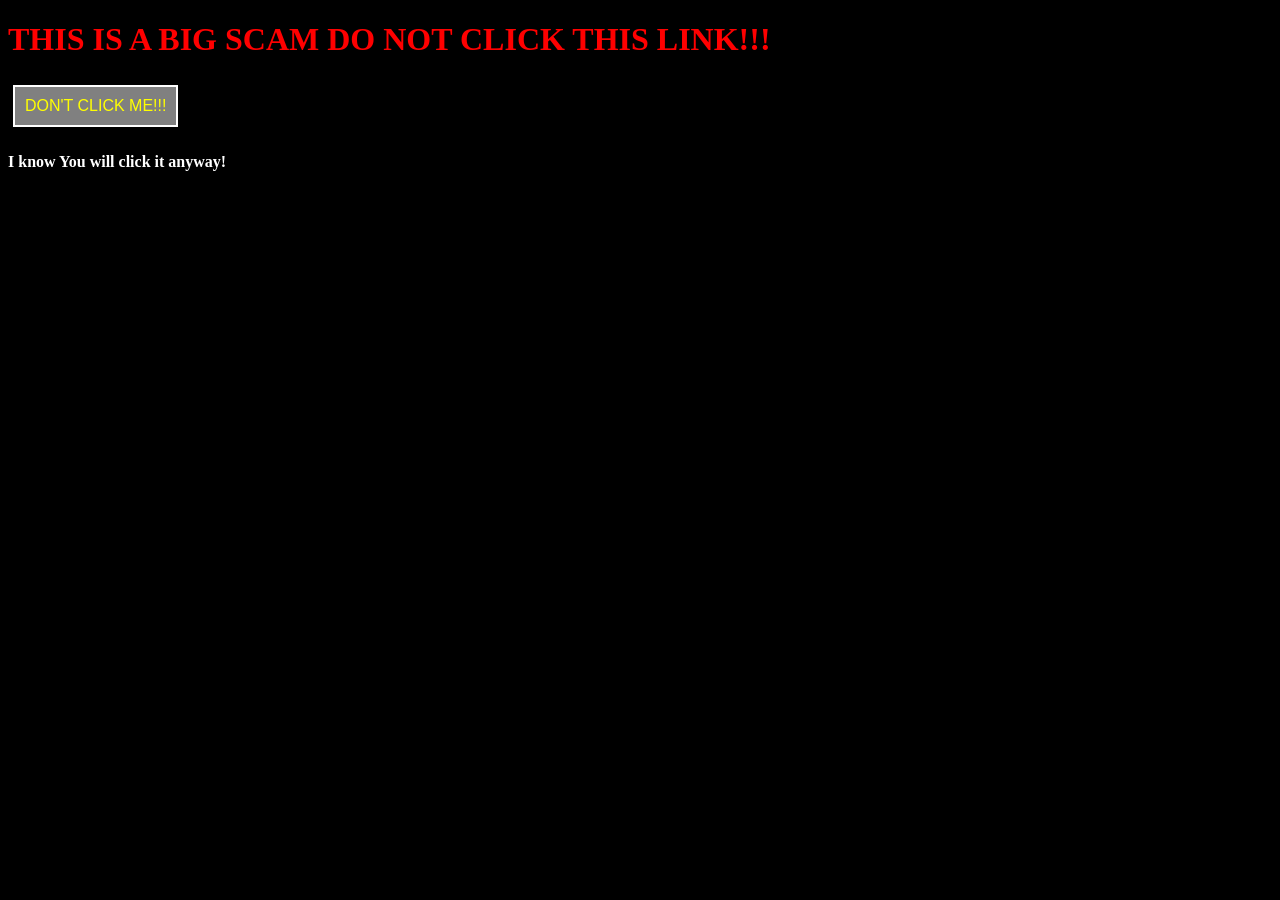
==== index.html @ e815bd77 "Add index.html with warning message and button" ====
<!DOCTYPE html>
<html>
  <header>
    <style>
      h1 { color:red;
      text-align: left;}
      h4 {color: white;
      text-align: left;}
      body { background-color: black; }
      button { padding: 10px;
            margin: 5px;
            font-size: 16px;
            color:yellow;
            background-color: grey;
            border-style: solid;
            border-color:white;}
      }
    </style>
    <h1>THIS IS A BIG SCAM DO NOT CLICK THIS LINK!!!</h1>
  </header>
  <nav>
    <button href="unsafesite.com">DON'T CLICK ME!!!</button>
    <h4>I know You will click it anyway!</h4>
  </nav>
</html>
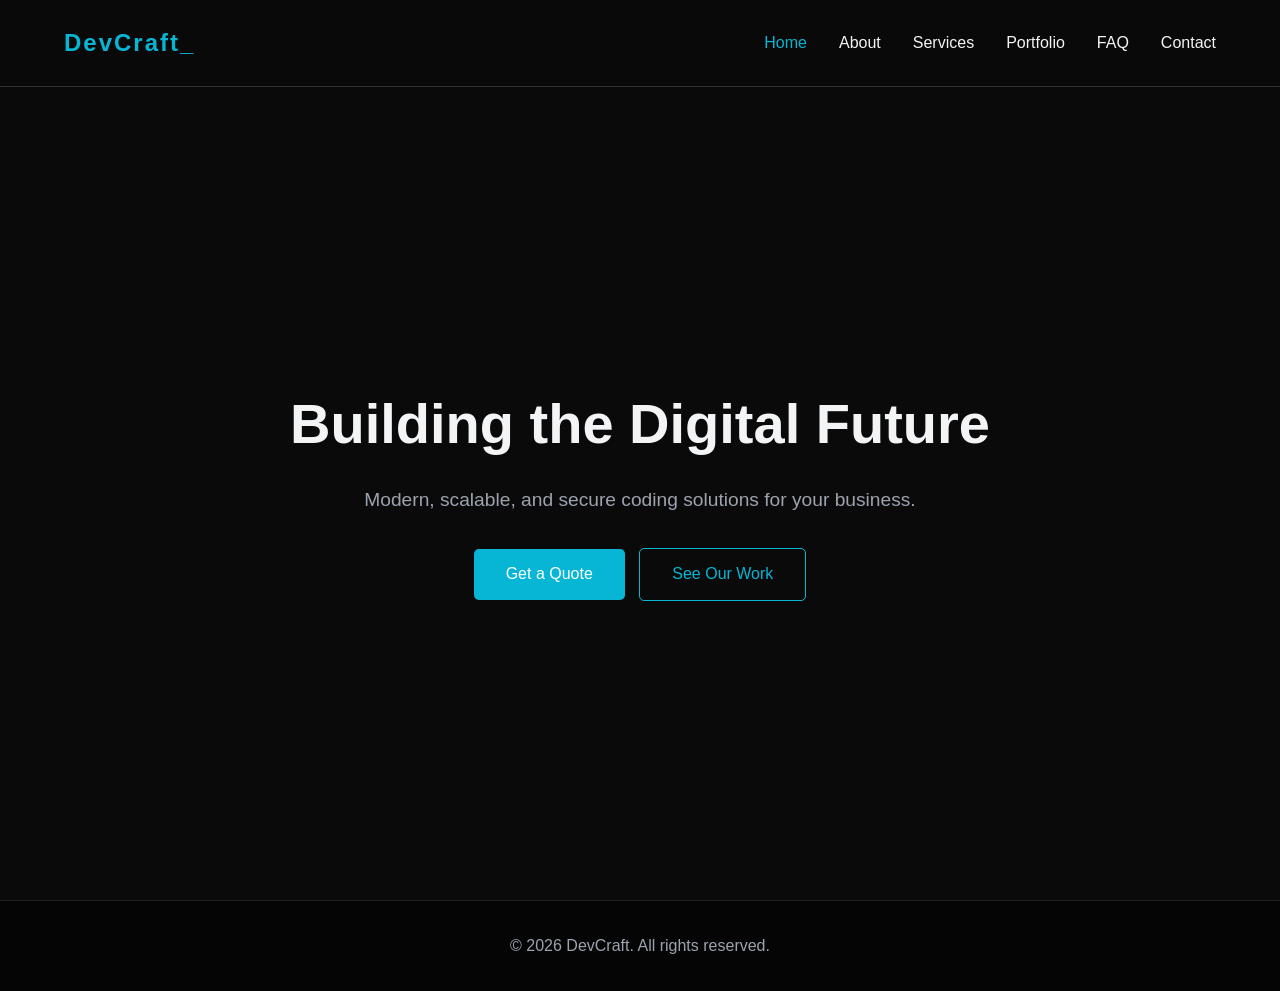
==== commit d34dba3d: "Revamp index.html with modern layout and metadata Updated the HTML structure to include metadata, na" ====
--- a/index.html
+++ b/index.html
@@ -1,25 +1,39 @@
 <!DOCTYPE html>
-<html>
-  <header>
-    <style>
-      h1 { color:red;
-      text-align: left;}
-      h4 {color: white;
-      text-align: left;}
-      body { background-color: black; }
-      button { padding: 10px;
-            margin: 5px;
-            font-size: 16px;
-            color:yellow;
-            background-color: grey;
-            border-style: solid;
-            border-color:white;}
-      }
-    </style>
-    <h1>THIS IS A BIG SCAM DO NOT CLICK THIS LINK!!!</h1>
-  </header>
-  <nav>
-    <button href="unsafesite.com">DON'T CLICK ME!!!</button>
-    <h4>I know You will click it anyway!</h4>
-  </nav>
+<html lang="en">
+<head>
+    <meta charset="UTF-8">
+    <meta name="viewport" content="width=device-width, initial-scale=1.0">
+    <meta name="description" content="DevCraft - Modern coding, web development, and app solutions for your business.">
+    <title>DevCraft | Coding Services</title>
+    <link rel="stylesheet" href="style.css">
+</head>
+<body>
+
+    <nav id="navbar">
+        <div class="logo"><a href="index.html">DevCraft_</a></div>
+        <ul class="nav-links">
+            <li><a href="index.html">Home</a></li>
+            <li><a href="about.html">About</a></li>
+            <li><a href="services.html">Services</a></li>
+            <li><a href="portfolio.html">Portfolio</a></li>
+            <li><a href="faq.html">FAQ</a></li>
+            <li><a href="contact.html">Contact</a></li>
+        </ul>
+        <div class="burger">
+            <div class="line1"></div><div class="line2"></div><div class="line3"></div>
+        </div>
+    </nav>
+
+    <div style="height: calc(100vh - 80px); display: flex; align-items: center; justify-content: center; text-align: center; padding: 2rem;">
+        <div>
+            <h1 style="font-size: 3.5rem; margin-bottom: 1rem;">Building the Digital Future</h1>
+            <p style="font-size: 1.2rem; color: var(--text-muted); margin-bottom: 2rem;">Modern, scalable, and secure coding solutions for your business.</p>
+            <a href="contact.html" class="btn">Get a Quote</a>
+            <a href="portfolio.html" class="btn" style="background: transparent; border: 1px solid var(--accent); color: var(--accent); margin-left: 10px;">See Our Work</a>
+        </div>
+    </div>
+
+    <footer><p>&copy; 2026 DevCraft. All rights reserved.</p></footer>
+    <script src="script.js"></script>
+</body>
 </html>
--- a/style.css
+++ b/style.css
@@ -0,0 +1,144 @@
+/* Base Variables & Reset */
+:root {
+    --bg-dark: #0a0a0a;
+    --bg-card: #171717;
+    --text-main: #f3f4f6;
+    --text-muted: #9ca3af;
+    --accent: #06b6d4; /* Cyan */
+    --accent-hover: #0891b2;
+}
+
+* {
+    margin: 0;
+    padding: 0;
+    box-sizing: border-box;
+    font-family: 'Inter', 'Segoe UI', sans-serif;
+}
+
+body {
+    background-color: var(--bg-dark);
+    color: var(--text-main);
+    line-height: 1.6;
+    padding-top: 80px; /* Space for fixed navbar */
+    display: flex;
+    flex-direction: column;
+    min-height: 100vh;
+}
+
+h1, h2, h3 { margin-bottom: 1rem; font-weight: 600; }
+h2 { font-size: 2.5rem; text-align: center; margin-bottom: 3rem; color: var(--accent); }
+
+.container { max-width: 1100px; margin: 0 auto; padding: 4rem 2rem; flex: 1; }
+
+/* Navigation */
+#navbar {
+    display: flex;
+    justify-content: space-between;
+    align-items: center;
+    padding: 1.5rem 5%;
+    background-color: rgba(10, 10, 10, 0.95);
+    backdrop-filter: blur(10px);
+    position: fixed;
+    width: 100%;
+    top: 0;
+    z-index: 1000;
+    border-bottom: 1px solid #333;
+}
+
+.logo a {
+    font-size: 1.5rem;
+    font-weight: bold;
+    color: var(--accent);
+    letter-spacing: 2px;
+    text-decoration: none;
+}
+
+.nav-links { list-style: none; display: flex; gap: 2rem; }
+.nav-links a {
+    color: var(--text-main);
+    text-decoration: none;
+    font-weight: 500;
+    transition: color 0.3s;
+}
+.nav-links a:hover, .nav-links a.active { color: var(--accent); }
+
+/* Mobile Menu */
+.burger { display: none; cursor: pointer; z-index: 1001; }
+.burger div { width: 25px; height: 3px; background-color: var(--text-main); margin: 5px; transition: 0.3s; }
+
+/* Buttons */
+.btn {
+    display: inline-block;
+    padding: 0.8rem 2rem;
+    background-color: var(--accent);
+    color: #fff;
+    text-decoration: none;
+    border: none;
+    border-radius: 5px;
+    font-size: 1rem;
+    cursor: pointer;
+    transition: 0.3s;
+}
+.btn:hover { background-color: var(--accent-hover); }
+
+/* Page Headers (For subpages) */
+.page-header {
+    text-align: center;
+    padding: 4rem 2rem 2rem;
+    background: linear-gradient(180deg, #111 0%, var(--bg-dark) 100%);
+    border-bottom: 1px solid #222;
+}
+
+/* Grids & Cards */
+.grid { display: grid; grid-template-columns: repeat(auto-fit, minmax(300px, 1fr)); gap: 2rem; }
+.card {
+    background-color: var(--bg-card);
+    padding: 2rem;
+    border-radius: 10px;
+    border: 1px solid #333;
+    transition: transform 0.3s, border-color 0.3s;
+}
+.card:hover { transform: translateY(-5px); border-color: var(--accent); }
+.card h3 { color: var(--accent); }
+
+/* FAQ Accordion */
+details {
+    background: var(--bg-card);
+    margin-bottom: 1rem;
+    padding: 1rem;
+    border-radius: 5px;
+    border: 1px solid #333;
+}
+summary {
+    font-weight: bold;
+    cursor: pointer;
+    color: var(--accent);
+    outline: none;
+}
+details p { margin-top: 1rem; color: var(--text-muted); }
+
+/* Forms */
+form { display: flex; flex-direction: column; gap: 1.5rem; max-width: 600px; margin: 0 auto; }
+input, textarea {
+    width: 100%; padding: 1rem; background-color: var(--bg-card);
+    border: 1px solid #333; border-radius: 5px; color: var(--text-main); font-size: 1rem;
+}
+input:focus, textarea:focus { outline: none; border-color: var(--accent); }
+
+/* Footer */
+footer { text-align: center; padding: 2rem; background-color: #050505; color: var(--text-muted); border-top: 1px solid #222; }
+
+/* Responsive */
+@media screen and (max-width: 768px) {
+    body { overflow-x: hidden; }
+    .nav-links {
+        position: fixed; right: -100%; top: 80px; flex-direction: column;
+        background-color: #111; width: 100%; height: calc(100vh - 80px);
+        align-items: center; justify-content: center; transition: right 0.4s ease;
+    }
+    .nav-links.nav-active { right: 0; }
+    .burger { display: block; }
+    .toggle .line1 { transform: rotate(-45deg) translate(-5px, 6px); }
+    .toggle .line2 { opacity: 0; }
+    .toggle .line3 { transform: rotate(45deg) translate(-5px, -6px); }
+}
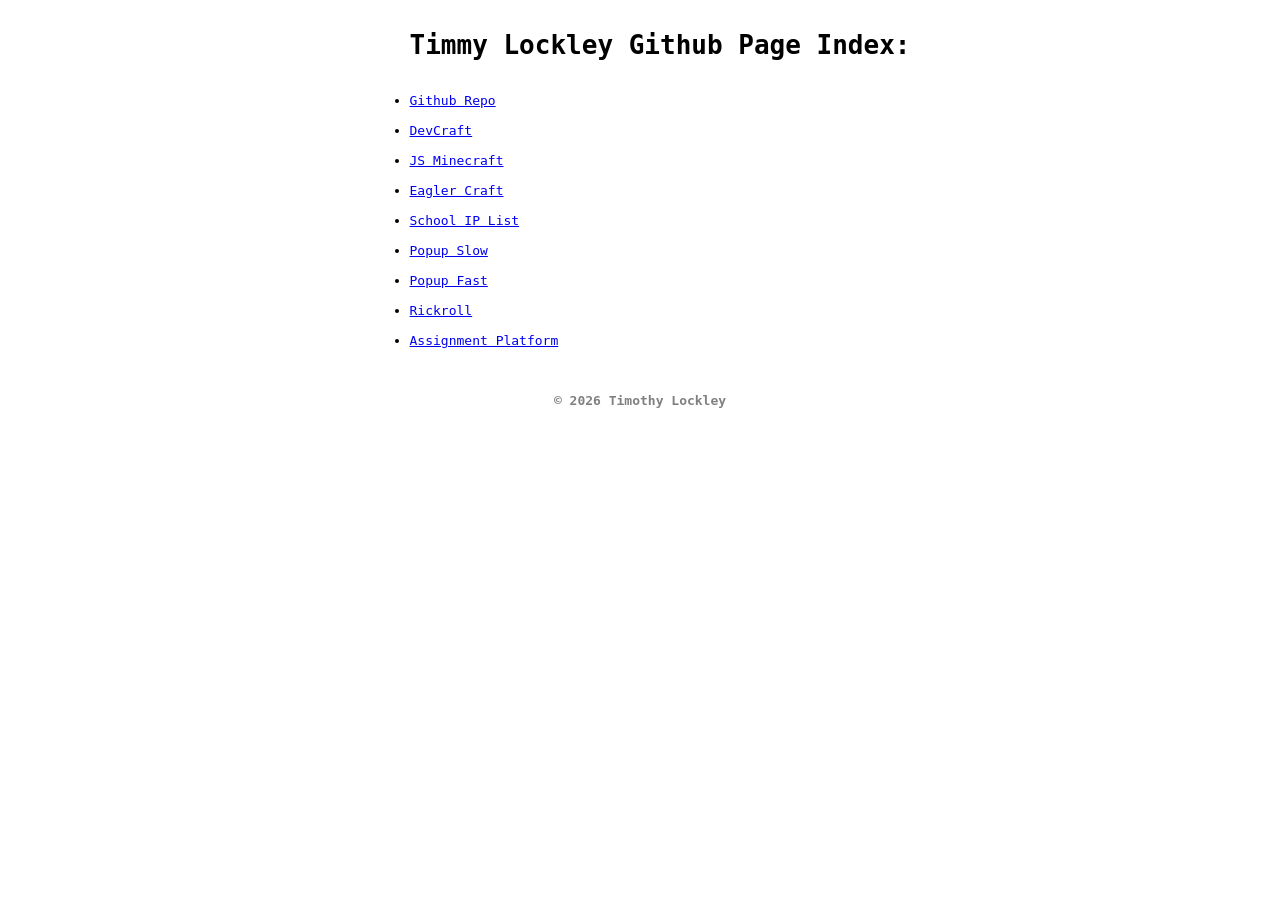
==== commit fd9c483b: "Add initial index.html for GitHub page" ====
--- a/index.html
+++ b/index.html
@@ -2,38 +2,44 @@
 <html lang="en">
 <head>
     <meta charset="UTF-8">
-    <meta name="viewport" content="width=device-width, initial-scale=1.0">
-    <meta name="description" content="DevCraft - Modern coding, web development, and app solutions for your business.">
-    <title>DevCraft | Coding Services</title>
-    <link rel="stylesheet" href="style.css">
-</head>
-<body>
-
-    <nav id="navbar">
-        <div class="logo"><a href="index.html">DevCraft_</a></div>
-        <ul class="nav-links">
-            <li><a href="index.html">Home</a></li>
-            <li><a href="about.html">About</a></li>
-            <li><a href="services.html">Services</a></li>
-            <li><a href="portfolio.html">Portfolio</a></li>
-            <li><a href="faq.html">FAQ</a></li>
-            <li><a href="contact.html">Contact</a></li>
+    <style>
+        body {
+            background-color: white;
+            color: black;
+            font-family: monospace;
+            display: flex;
+            flex-direction: column;
+            align-items: center;
+            justify-content: center;
+            margin: 0;
+            height: 100%;
+        }
+    </style>
+    </head>
+    <body>
+        <ul>
+        <h1>Timmy Lockley Github Page Index:</h1>
+        <br>
+        <li><a href="https://github.com/timmylockley">Github Repo</a></li>
+        <br>
+        <li><a href="home.html">DevCraft</a></li>
+        <br>
+        <li><a href="Minecraft.html">JS Minecraft</a></li>
+        <br>
+        <li><a href="TOTALLYNOTMINECRAFT.html">Eagler Craft</a></li>
+        <br>
+        <li><a href="ip-list.html">School IP List</a></li>
+        <br>
+        <li><a href="popup-slow.html">Popup Slow</a></li>
+        <br>
+        <li><a href="popup-fast.html">Popup Fast</a></li>
+        <br>
+        <li><a href="rickroll.html">Rickroll</a></li>
+        <br>
+        <li><a href="assignment-platform_redirect.html">Assignment Platform</a></li>
         </ul>
-        <div class="burger">
-            <div class="line1"></div><div class="line2"></div><div class="line3"></div>
-        </div>
-    </nav>
-
-    <div style="height: calc(100vh - 80px); display: flex; align-items: center; justify-content: center; text-align: center; padding: 2rem;">
-        <div>
-            <h1 style="font-size: 3.5rem; margin-bottom: 1rem;">Building the Digital Future</h1>
-            <p style="font-size: 1.2rem; color: var(--text-muted); margin-bottom: 2rem;">Modern, scalable, and secure coding solutions for your business.</p>
-            <a href="contact.html" class="btn">Get a Quote</a>
-            <a href="portfolio.html" class="btn" style="background: transparent; border: 1px solid var(--accent); color: var(--accent); margin-left: 10px;">See Our Work</a>
-        </div>
-    </div>
-
-    <footer><p>&copy; 2026 DevCraft. All rights reserved.</p></footer>
-    <script src="script.js"></script>
-</body>
-</html>
+        <br>
+        <h4 style="color: grey;">© 2026 Timothy Lockley</h4>
+        <br>
+    </body>
+    </html>
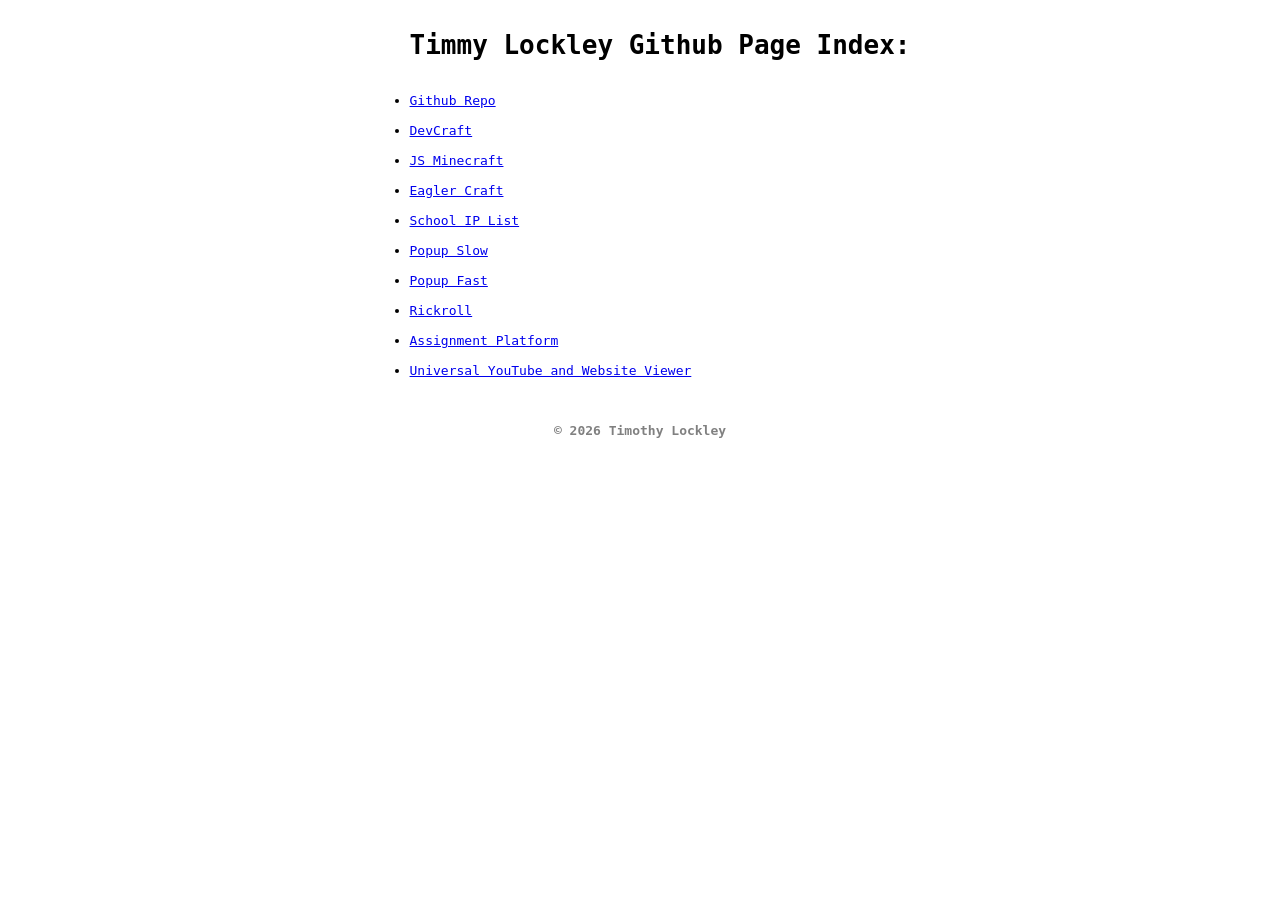
==== commit 9a1a2f37: "Add link to Universal YouTube and Website Viewer" ====
--- a/index.html
+++ b/index.html
@@ -30,13 +30,15 @@
         <br>
         <li><a href="ip-list.html">School IP List</a></li>
         <br>
-        <li><a href="popup-slow.html">Popup Slow</a></li>
+        <li><a href="popupslow.html">Popup Slow</a></li>
         <br>
-        <li><a href="popup-fast.html">Popup Fast</a></li>
+        <li><a href="popupfast.html">Popup Fast</a></li>
         <br>
         <li><a href="rickroll.html">Rickroll</a></li>
         <br>
         <li><a href="assignment-platform_redirect.html">Assignment Platform</a></li>
+        <br>
+        <li><a href="universal-viewer.html">Universal YouTube and Website Viewer</a></li>
         </ul>
         <br>
         <h4 style="color: grey;">© 2026 Timothy Lockley</h4>
